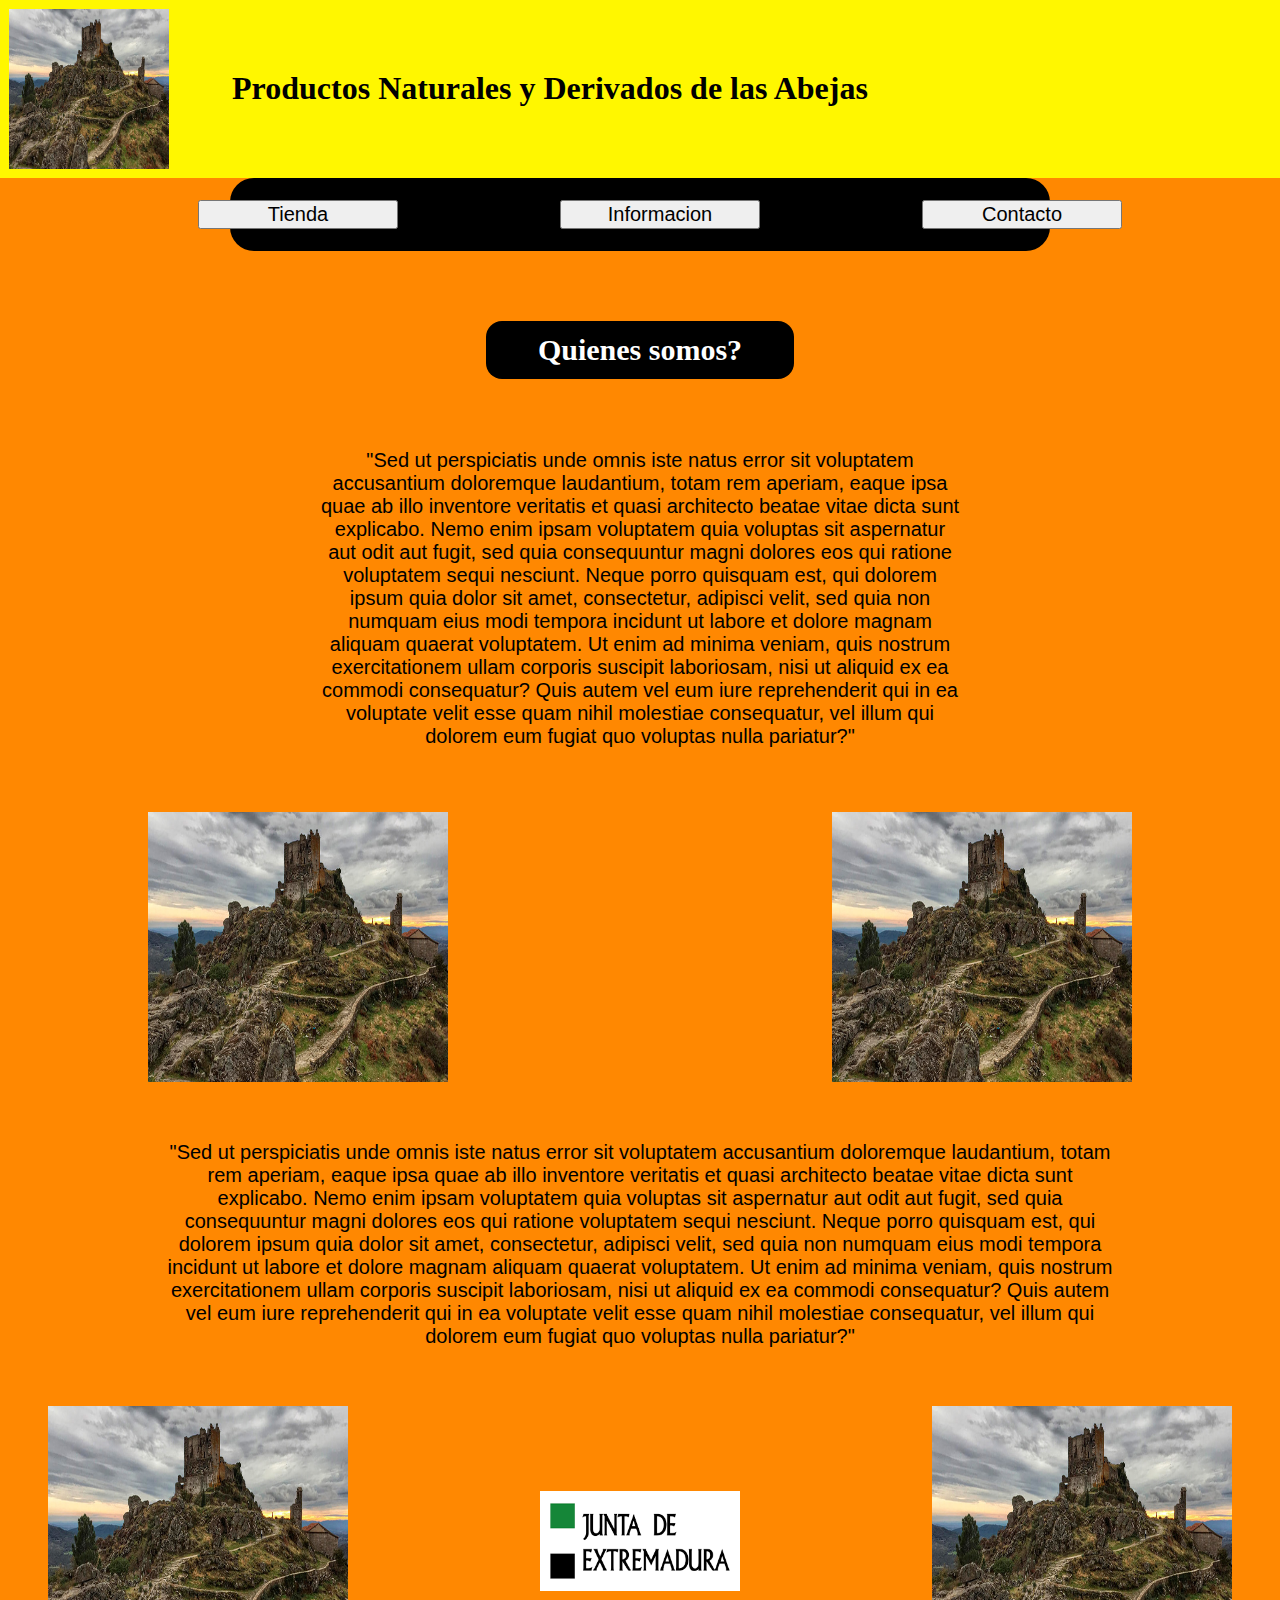
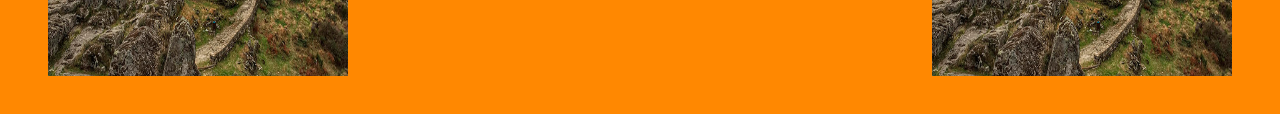
==== index1.html @ 8a958ae4 "v1.4" ====
<!DOCTYPE html>
<html lang="en">
<head>
    <meta charset="UTF-8">
    <meta name="viewport" content="width=device-width, initial-scale=1.0">
    <title>Productos</title>
    <link rel="stylesheet" href="style2.css">

</head>
<body>
    
    <header>

        <div class="header1">

            <div class="imagenlogito">
            <img src="_image/image.jpg" alt="" class="logo1">
            </div>
            
            <div class="frase">
            <h1 class="titulo">Productos Naturales y Derivados de las Abejas</h1>
            </div>
            

        </div>

    </header>

    <nav class="navegacion">

        <ul>
            <li> <a href="index4.html"><button>Tienda</button></a></li>
            <li> <a href="index3.html"><button>Informacion </button></a> </li>
            <li> <a href="index4.html"><button>Contacto</button></a> </li>
        </ul>

    </nav>

    <div class="quiensomos">

        <h6>Quienes somos?</h6>


    </div>

    <div class="fraseinicial">

    <p class="pquiensomos">"Sed ut perspiciatis unde omnis iste natus error sit voluptatem accusantium doloremque laudantium, totam rem aperiam, eaque ipsa quae ab illo inventore veritatis et quasi architecto beatae vitae dicta sunt explicabo. Nemo enim ipsam voluptatem quia voluptas sit aspernatur aut odit aut fugit, sed quia consequuntur magni dolores eos qui ratione voluptatem sequi nesciunt. Neque porro quisquam est, qui dolorem ipsum quia dolor sit amet, consectetur, adipisci velit, sed quia non numquam eius modi tempora incidunt ut labore et dolore magnam aliquam quaerat voluptatem. Ut enim ad minima veniam, quis nostrum exercitationem ullam corporis suscipit laboriosam, nisi ut aliquid ex ea commodi consequatur? Quis autem vel eum iure reprehenderit qui in ea voluptate velit esse quam nihil molestiae consequatur, vel illum qui dolorem eum fugiat quo voluptas nulla pariatur?"</p>
    
    </div>

    <div class="contenedor">
        <img src="_image/image.jpg" alt="Imagen 1">
        <img src="_image/image.jpg" alt="Imagen 2">
    </div>

    <div class="fraseinicial1">

        <p class="pquiensomos1">"Sed ut perspiciatis unde omnis iste natus error sit voluptatem accusantium doloremque laudantium, totam rem aperiam, eaque ipsa quae ab illo inventore veritatis et quasi architecto beatae vitae dicta sunt explicabo. Nemo enim ipsam voluptatem quia voluptas sit aspernatur aut odit aut fugit, sed quia consequuntur magni dolores eos qui ratione voluptatem sequi nesciunt. Neque porro quisquam est, qui dolorem ipsum quia dolor sit amet, consectetur, adipisci velit, sed quia non numquam eius modi tempora incidunt ut labore et dolore magnam aliquam quaerat voluptatem. Ut enim ad minima veniam, quis nostrum exercitationem ullam corporis suscipit laboriosam, nisi ut aliquid ex ea commodi consequatur? Quis autem vel eum iure reprehenderit qui in ea voluptate velit esse quam nihil molestiae consequatur, vel illum qui dolorem eum fugiat quo voluptas nulla pariatur?"</p>
        
    </div>

    <div class="contenedor1">
        <img src="_image/image.jpg" alt="Imagen 1">
        <img id="extre" src="_image/extre.png" alt="">
        <img src="_image/image.jpg" alt="Imagen 2">
    </div>

</body>
</html>
---- style2.css ----
html, body {
    margin: 0;
    padding: 0;
    height: 100%; /* Esto asegura que el header cubra toda la pantalla */
    background-color: #ff8801;
    justify-content: center;
    align-items: center;
    text-align: center;
}

header{

    background-color: #FFF700;
    margin: 0;
    padding: 0;
   
}

.header1{

    display: flex;
    text-align: center;
    margin: 0;
    padding: 0.7%;
}
.logo1{
    width: 160px;
    height: 160px;
    left: 0%;
}

.imagenlogito{

    display: flex;
  
    justify-content: left;
    align-items: left;
    padding-right: 5%;
}

.frase{

    justify-content: center;
    align-items: center;
    text-align: center;
    display: flex;
}

.titulo{

    text-align: center;
    font-family: Georgia, 'Times New Roman', Times, serif;
}

.navegacion{

    display: flex;
    justify-content: center;
    align-items: center;
    background-color: black;
    margin-left: 18%;
    margin-right: 18%;
    border-radius: 1.5em;
    margin-top: 0%;
  

}

.navegacion ul li{


    
    list-style: none;
    text-align: center;
    padding: 1%;
    font-family: 'Gill Sans', 'Gill Sans MT', Calibri, 'Trebuchet MS', sans-serif;
}

.navegacion ul li a button{

    font-size: 20px;
    text-decoration: none;
    color: black;
}

.navegacion ul{

    display: flex;
    justify-content: center;
    align-items: center;
    gap: 25%;
}

.navegacion ul li a button{

    width: 200px;
    cursor: pointer;
    

}

.quiensomos{

    background-color: black;
    color: white;
    margin-left: 38%;
    margin-right: 38%;
    border-radius: 1em;
}

h6{
    font-size: 30px;
    padding: 4%;
}

.pquiensomos{

    text-align: center;
}
.fraseinicial{

    width: 50%;
    text-align: center;
    font-size: 20px;
    font-family: 'Gill Sans', 'Gill Sans MT', Calibri, 'Trebuchet MS', sans-serif;
    margin: auto;
}

.contenedor {
    display: flex;
    justify-content: center; /* Centra el contenido horizontalmente */
    align-items: center; /* Centra el contenido verticalmente */
    gap: 30%; /* Espacio entre las imágenes */
    margin-top: 5%;/* Opcional: hace que el contenedor ocupe toda la altura de la pantalla */
}

.contenedor img {
    width: 300px;
    height: 270px;
}

.pquiensomos1{

    text-align: center;
}
.fraseinicial1{

    padding-top: 3%;
    width: 75%;
    text-align: center;
    font-size: 20px;
    font-family: 'Gill Sans', 'Gill Sans MT', Calibri, 'Trebuchet MS', sans-serif;
    margin: auto;
    padding-bottom: 3%;
}

.contenedor1 {
    display: flex;
    justify-content: center; /* Centra el contenido horizontalmente */
    align-items: center; /* Centra el contenido verticalmente */
    gap: 15%; /* Espacio entre las imágenes */
    padding-bottom: 3%;
}

.contenedor1 img {
    width: 300px;
    height: 270px;
}

#extre{

    width: 200px;
    height: 100px;
}
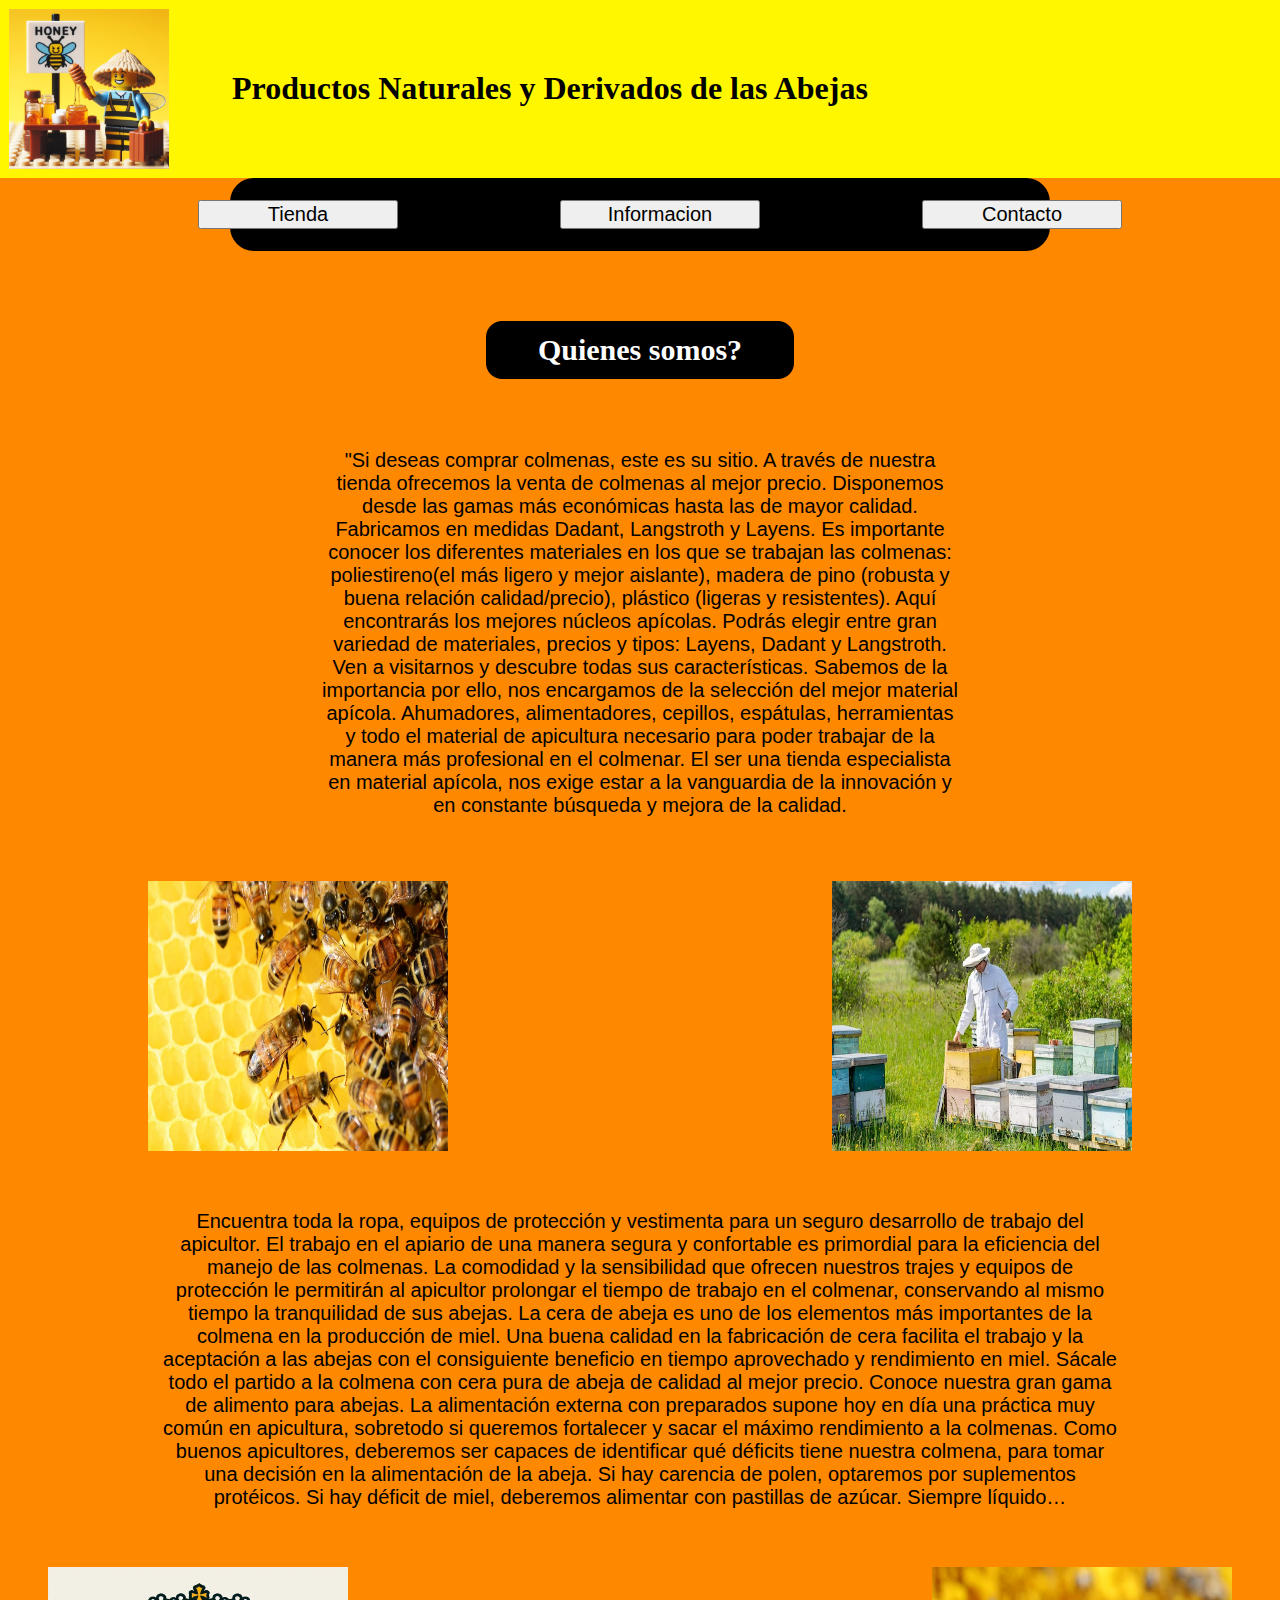
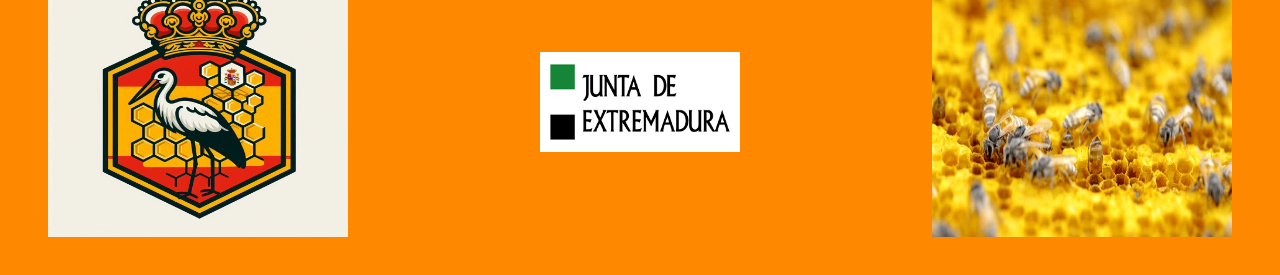
==== commit fcdf3312: "first commit" ====
--- a/index1.html
+++ b/index1.html
@@ -14,7 +14,7 @@
         <div class="header1">
 
             <div class="imagenlogito">
-            <img src="_image/image.jpg" alt="" class="logo1">
+            <img src="_image/logo.jpg" alt="" class="logo1">
             </div>
             
             <div class="frase">
@@ -31,7 +31,7 @@
         <ul>
             <li> <a href="index4.html"><button>Tienda</button></a></li>
             <li> <a href="index3.html"><button>Informacion </button></a> </li>
-            <li> <a href="index4.html"><button>Contacto</button></a> </li>
+            <li> <a href="index5.html"><button>Contacto</button></a> </li>
         </ul>
 
     </nav>
@@ -45,25 +45,35 @@
 
     <div class="fraseinicial">
 
-    <p class="pquiensomos">"Sed ut perspiciatis unde omnis iste natus error sit voluptatem accusantium doloremque laudantium, totam rem aperiam, eaque ipsa quae ab illo inventore veritatis et quasi architecto beatae vitae dicta sunt explicabo. Nemo enim ipsam voluptatem quia voluptas sit aspernatur aut odit aut fugit, sed quia consequuntur magni dolores eos qui ratione voluptatem sequi nesciunt. Neque porro quisquam est, qui dolorem ipsum quia dolor sit amet, consectetur, adipisci velit, sed quia non numquam eius modi tempora incidunt ut labore et dolore magnam aliquam quaerat voluptatem. Ut enim ad minima veniam, quis nostrum exercitationem ullam corporis suscipit laboriosam, nisi ut aliquid ex ea commodi consequatur? Quis autem vel eum iure reprehenderit qui in ea voluptate velit esse quam nihil molestiae consequatur, vel illum qui dolorem eum fugiat quo voluptas nulla pariatur?"</p>
+    <p class="pquiensomos">"Si deseas comprar colmenas, este es su sitio. A través de nuestra tienda ofrecemos la venta de colmenas al mejor precio. Disponemos desde las gamas más económicas hasta las de mayor calidad. Fabricamos en medidas Dadant, Langstroth y Layens. Es importante conocer los diferentes materiales en los que se trabajan las colmenas: poliestireno(el más ligero y mejor aislante), madera de pino (robusta y buena relación calidad/precio), plástico (ligeras y resistentes).
+
+        Aquí encontrarás los mejores núcleos apícolas. Podrás elegir entre gran variedad de materiales, precios y tipos: Layens, Dadant y Langstroth. Ven a visitarnos y descubre todas sus características.
+        
+        Sabemos de la importancia por ello, nos encargamos de la selección del mejor material apícola. Ahumadores, alimentadores, cepillos, espátulas, herramientas y todo el material de apicultura necesario para poder trabajar de la manera más profesional en el colmenar. El ser una tienda especialista en material apícola, nos exige estar a la vanguardia de la innovación y en constante búsqueda y mejora de la calidad.
+        </p>
     
     </div>
 
     <div class="contenedor">
-        <img src="_image/image.jpg" alt="Imagen 1">
-        <img src="_image/image.jpg" alt="Imagen 2">
+        <img src="_image/principal1.jpg" alt="Imagen 1">
+        <img src="_image/informacion2.jpg" alt="Imagen 2">
     </div>
 
     <div class="fraseinicial1">
 
-        <p class="pquiensomos1">"Sed ut perspiciatis unde omnis iste natus error sit voluptatem accusantium doloremque laudantium, totam rem aperiam, eaque ipsa quae ab illo inventore veritatis et quasi architecto beatae vitae dicta sunt explicabo. Nemo enim ipsam voluptatem quia voluptas sit aspernatur aut odit aut fugit, sed quia consequuntur magni dolores eos qui ratione voluptatem sequi nesciunt. Neque porro quisquam est, qui dolorem ipsum quia dolor sit amet, consectetur, adipisci velit, sed quia non numquam eius modi tempora incidunt ut labore et dolore magnam aliquam quaerat voluptatem. Ut enim ad minima veniam, quis nostrum exercitationem ullam corporis suscipit laboriosam, nisi ut aliquid ex ea commodi consequatur? Quis autem vel eum iure reprehenderit qui in ea voluptate velit esse quam nihil molestiae consequatur, vel illum qui dolorem eum fugiat quo voluptas nulla pariatur?"</p>
+        <p class="pquiensomos1">
+
+            Encuentra toda la ropa, equipos de protección y vestimenta para un seguro desarrollo de trabajo del apicultor. El trabajo en el apiario de una manera segura y confortable es primordial para la eficiencia del manejo de las colmenas. La comodidad y la sensibilidad que ofrecen nuestros trajes y equipos de protección le permitirán al apicultor prolongar el tiempo de trabajo en el colmenar, conservando al mismo tiempo la tranquilidad de sus abejas.
+            La cera de abeja es uno de los elementos más importantes de la colmena en la producción de miel. Una buena calidad en la fabricación de cera facilita el trabajo y la aceptación a las abejas con el consiguiente beneficio en tiempo aprovechado y rendimiento en miel. Sácale todo el partido a la colmena con cera pura de abeja de calidad al mejor precio.
+            Conoce nuestra gran gama de alimento para abejas. La alimentación externa con preparados supone hoy en día una práctica muy común en apicultura, sobretodo si queremos fortalecer y sacar el máximo rendimiento a la colmenas. Como buenos apicultores, deberemos ser capaces de identificar qué déficits tiene nuestra colmena, para tomar una decisión en la alimentación de la abeja. Si hay carencia de polen, optaremos por suplementos protéicos. Si hay déficit de miel, deberemos alimentar con pastillas de azúcar. Siempre líquido…
+            </p>
         
     </div>
 
     <div class="contenedor1">
-        <img src="_image/image.jpg" alt="Imagen 1">
+        <img src="_image/informacion3.jpg" alt="Imagen 1">
         <img id="extre" src="_image/extre.png" alt="">
-        <img src="_image/image.jpg" alt="Imagen 2">
+        <img src="_image/princiapal4.jpg" alt="Imagen 2">
     </div>
 
 </body>
